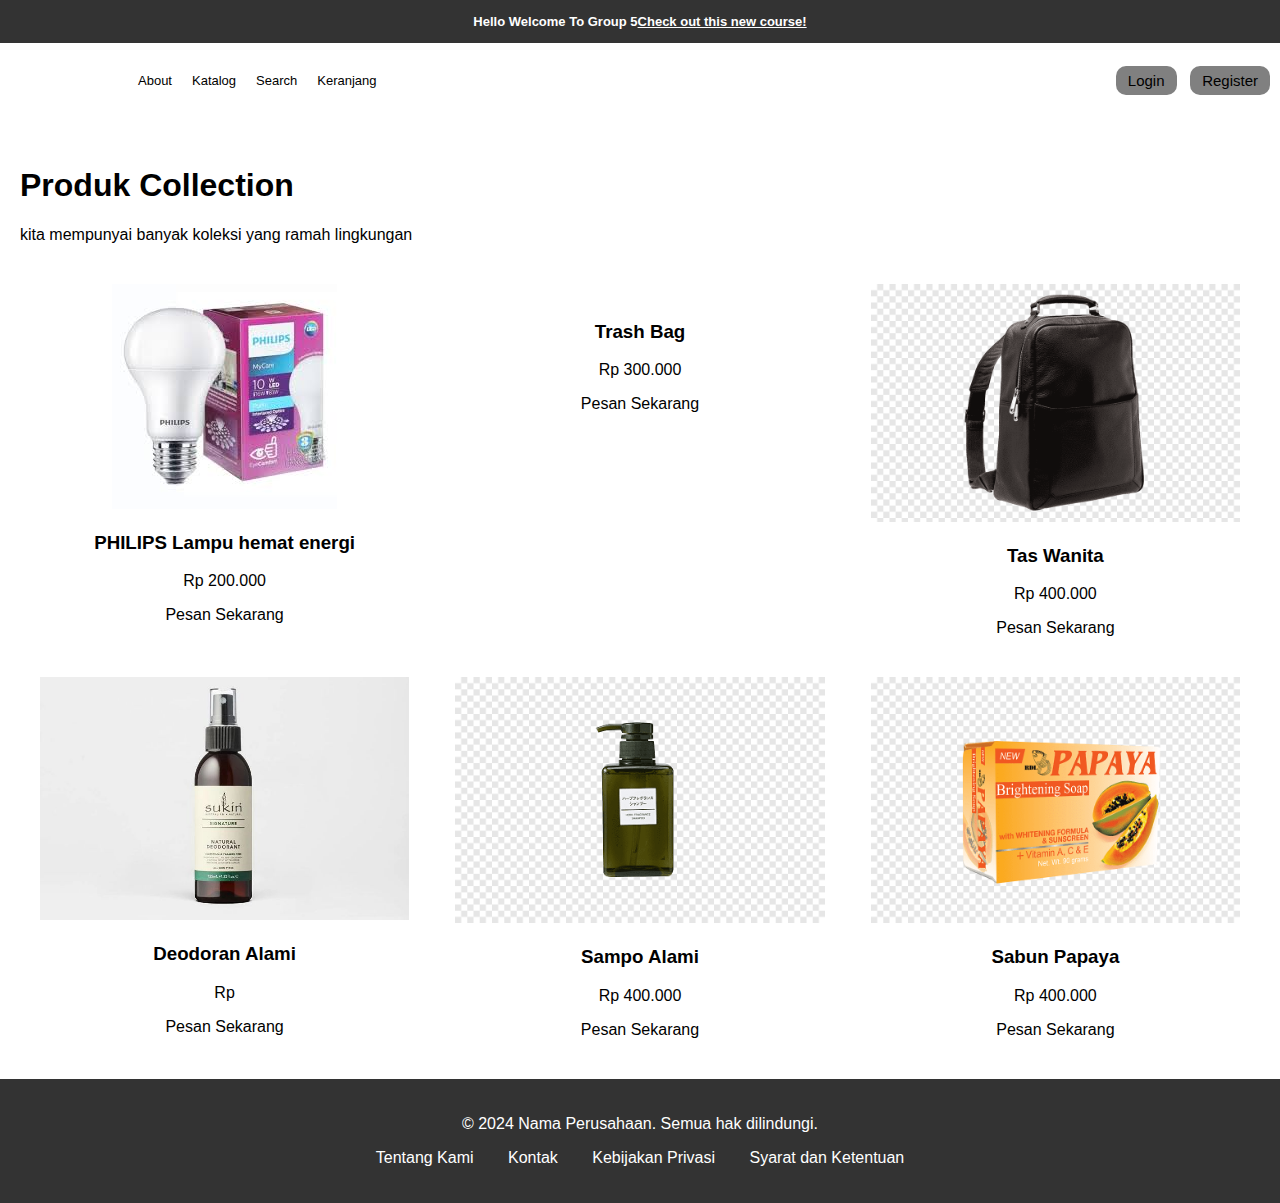
==== Grup 5/index.html @ 884f97e6 "Add files via upload" ====
<!DOCTYPE html>
<html lang="id">
    <head>
        <meta charset="UTF-8">
        <meta name="viewport" content="width=device-width, initial-scale=1.0">
        <title>Percobaan</title>
        <link rel="stylesheet" href="style.css" />
    </head>
    <body>
            <div class="atas">
                <p class="anouncement">
                    Hello Welcome To Group 5 
                    <a href="#" class="isi">  Check out this new course!</a>
                </p>
            </div>

            <!--ATAS-->
            <div class="navigation-navbar"> 
                <ul class="ul-navbar">
                    <li class="li-navbar"><a href="#">About</a></li>
                    <li class="li-navbar"><a href="#">Katalog</a></li>  
                    <li class="li-navbar"><a href="#">Search</a></li>
                    <li class="li-navbar"><a href="#">Keranjang</a></li>
                    <div class="right-button">
                    <button class="btn-bar"><a href="login.html">Login</a></button>
                    <button class="btn-bar"><a href="#">Register</a></button>
                   </div>
                </ul>
            </div>
            <!--ATAS END-->

            <!--Tengah-->
         <section class="Collection">
            <div>
                <header>
                    <h1>Produk Collection</h1>
                    <p>
                       kita mempunyai banyak  koleksi yang ramah lingkungan
                    </p>
                </header>
            </div>
         </section>
         <section class="produk-list">

            <div class="produk">
				<img src="lampu.jpg" alt="">
				<h3>PHILIPS Lampu hemat energi</h3>
				<p>Rp 200.000</p>
				<a href="#form-pesan">Pesan Sekarang</a>
			</div>
			<div class="produk">
				<img src="" alt="">
				<h3>Trash Bag</h3>
				<p>Rp 300.000</p>
				<a href="#form-pesan">Pesan Sekarang</a>
			</div>
			<div class="produk">
				<img src="png-clipart-handbag-backpack-targus-messenger-bags-luxury-briefcases-for-men.png" alt="Tas Wanita">
				<h3>Tas Wanita</h3>
				<p>Rp 400.000</p>
				<a href="#form-pesan">Pesan Sekarang</a>
			</div>
            <div class="produk">
				<img src="deodoran-natural.png">
				<h3>Deodoran Alami</h3>
				<p>Rp </p>
				<a href="#form-pesan">Pesan Sekarang</a>
			</div>
            <div class="produk">
				<img src="sampo-alami.png" alt="">
				<h3>Sampo Alami</h3>
				<p>Rp 400.000</p>
				<a href="#form-pesan">Pesan Sekarang</a>
			</div>
            <div class="produk">
				<img src="sabun-alami.png" alt="">
				<h3>Sabun Papaya</h3>
				<p>Rp 400.000</p>
				<a href="#form-pesan">Pesan Sekarang</a>
			</div>

        </section>
            <!--Tengah End-->

            <!--FOOTER-->
            <footer>
                <div class="footer-container">
                    <div class="footer-content">
                        <p>&copy; 2024 Nama Perusahaan. Semua hak dilindungi.</p>
                        <ul class="footer-links">
                            <li><a href="#tentang">Tentang Kami</a></li>
                            <li><a href="#kontak">Kontak</a></li>
                            <li><a href="#privasi">Kebijakan Privasi</a></li>
                            <li><a href="#syarat">Syarat dan Ketentuan</a></li>
                        </ul>
                    </div>
                </div>
            </footer>
            <!--FOOTER END-->


    </body>
</html>
---- Grup 5/style.css ----
body {
    margin: 0;
    padding: 0;
    font-family: sans-serif;
}

.atas {
    background-color: #333;
    color: white;
    padding: 1px;
    height: auto;
}

.anouncement {
    display: flex;
    justify-content: center;
    align-items: center;
    font-weight: bold;
    font-size: 13px;
}

.isi {
    text-decoration: underline;
    color: white;
}

.navigation-navbar {
    width: 100%;
    height: 10vh;

}

.li-navbar {
    color: grey;
    text-decoration: none;
    list-style-type: none;
}

.right-button {
    margin-left: auto; 
}

.btn-bar {
    margin-left: 10px; 
    border: none;
    font-size: 15px;
    background: grey;
    padding: 6px 12px;
    border-radius: 10px;
}

.ul-navbar { 
    display: flex;
    justify-content: left;
    align-items: center;
    padding: 10px;
    gap: 20px;
    font-size: 13px;
    margin-left: 10%;
}

a {
    transition-delay: 1s;
    color: black;
    text-decoration: none;
}

.Collection {
    margin: 20px;
     text-align: left;
}

.Collection header {
    margin: 20px 0; 
}

.produk-list {
    display: flex; /* Menggunakan flexbox untuk layout */
    justify-content: space-between; /* Memisahkan produk dengan jarak yang merata */
    flex-wrap: wrap; /* Mengizinkan item untuk membungkus ke baris berikutnya jika tidak muat */
    margin: 20px; /* Tambahkan margin di sekitar produk-list */
}

.produk {
    border:none;
    padding: 10px; /* Ruang di dalam produk */
    margin: 10px; /* Ruang di luar produk */
    text-align: center; /* Pusatkan teks di dalam produk */
    width: calc(33% - 40px); /* Sesuaikan lebar agar tiga produk muat dalam satu baris */
}

.produk img {
    max-width: 100%; /* Membuat gambar responsif */
    height: auto; /* Menjaga aspek rasio gambar */
}

footer {
    background-color: #333;
    color: white;
    padding: 20px 0;
    text-align: center;
}
.footer-links {
    list-style: none;
    padding: 0;
}
.footer-links li {
    display: inline;
    margin: 0 15px;
}
.footer-links a {
    color: white;
    text-decoration: none;
}
.footer-links a:hover {
    text-decoration: underline;
}
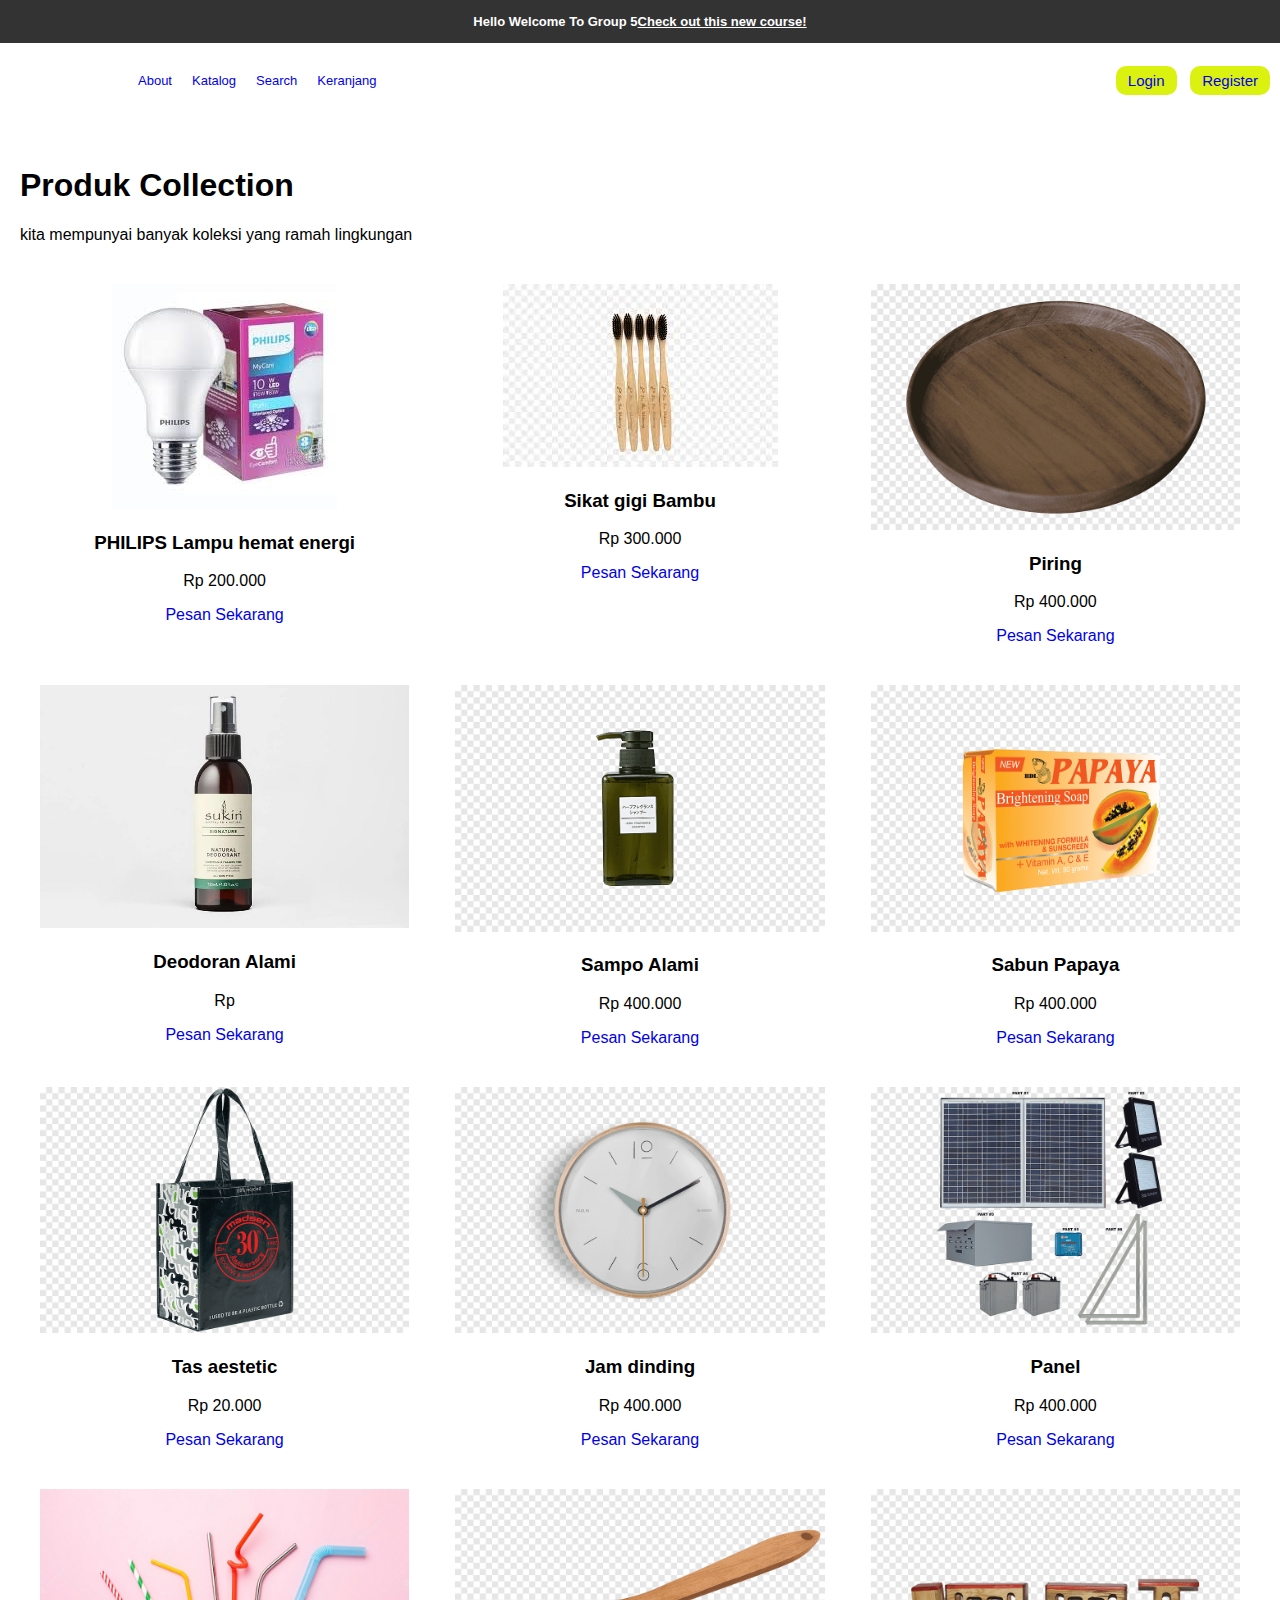
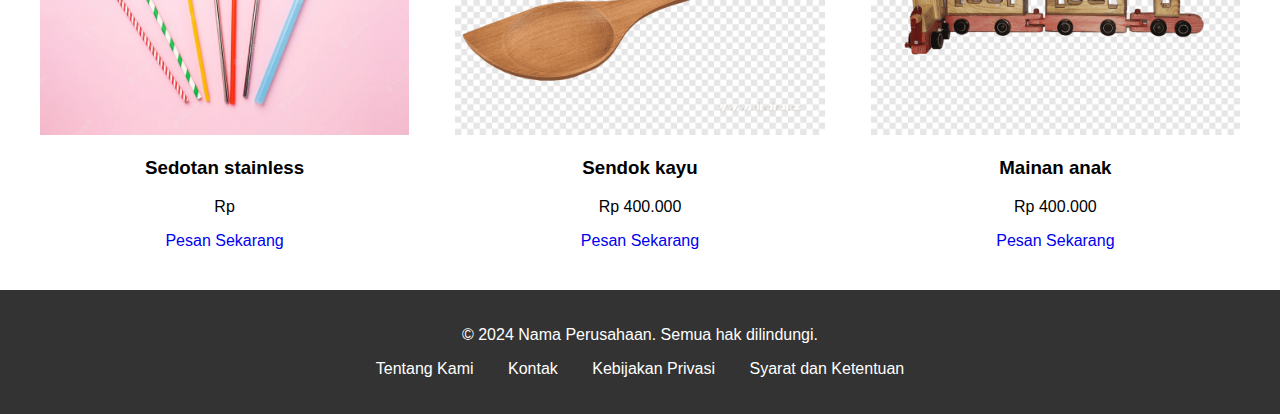
==== commit 2ef3d13e: "Add files via upload" ====
--- a/Grup 5/index.html
+++ b/Grup 5/index.html
@@ -13,11 +13,10 @@
                     <a href="#" class="isi">  Check out this new course!</a>
                 </p>
             </div>
-
             <!--ATAS-->
             <div class="navigation-navbar"> 
                 <ul class="ul-navbar">
-                    <li class="li-navbar"><a href="#">About</a></li>
+                    <li class="li-navbar"><a href="about.html">About</a></li>
                     <li class="li-navbar"><a href="#">Katalog</a></li>  
                     <li class="li-navbar"><a href="#">Search</a></li>
                     <li class="li-navbar"><a href="#">Keranjang</a></li>
@@ -28,7 +27,6 @@
                 </ul>
             </div>
             <!--ATAS END-->
-
             <!--Tengah-->
          <section class="Collection">
             <div>
@@ -41,63 +39,97 @@
             </div>
          </section>
          <section class="produk-list">
+            <div class="produk">
+              <img src="asset/lampu.jpg" alt="">
+              <h3>PHILIPS Lampu hemat energi</h3>
+              <p>Rp 200.000</p>
+              <a href="#form-pesan">Pesan Sekarang</a>
+            </div>
+            <div class="produk">
+              <img src="asset/sikatgigi.jpeg" alt="">
+              <h3>Sikat gigi Bambu</h3>
+              <p>Rp 300.000</p>
+              <a href="#form-pesan">Pesan Sekarang</a>
+            </div>
+            <div class="produk">
+              <img src="asset/piring.png" alt="">
+              <h3>Piring</h3>
+              <p>Rp 400.000</p>
+              <a href="#form-pesan">Pesan Sekarang</a>
+            </div>
 
+              <div class="produk">
+              <img src="asset/deodoran-natural.png">
+              <h3>Deodoran Alami</h3>
+              <p>Rp </p>
+              <a href="#form-pesan">Pesan Sekarang</a>
+            </div>
+              <div class="produk">
+              <img src="asset/sampo-alami.png" alt="">
+              <h3>Sampo Alami</h3>
+              <p>Rp 400.000</p>
+              <a href="#form-pesan">Pesan Sekarang</a>
+            </div>
+              <div class="produk">
+              <img src="asset/sabun-alami.png" alt="">
+              <h3>Sabun Papaya</h3>
+              <p>Rp 400.000</p>
+              <a href="#form-pesan">Pesan Sekarang</a>
+            </div>
+
+              <div class="produk">
+              <img src="asset/tas.png">
+              <h3>Tas aestetic</h3>
+              <p>Rp 20.000</p>
+              <a href="#form-pesan">Pesan Sekarang</a>
+            </div>
+              <div class="produk">
+              <img src="asset/jam.png" alt="">
+              <h3>Jam dinding</h3>
+              <p>Rp 400.000</p>
+              <a href="#form-pesan">Pesan Sekarang</a>
+            </div>
+              <div class="produk">
+              <img src="asset/panel.png" alt="">
+              <h3>Panel</h3>
+              <p>Rp 400.000</p>
+              <a href="#form-pesan">Pesan Sekarang</a>
+            </div>
+            
             <div class="produk">
-				<img src="lampu.jpg" alt="">
-				<h3>PHILIPS Lampu hemat energi</h3>
-				<p>Rp 200.000</p>
-				<a href="#form-pesan">Pesan Sekarang</a>
-			</div>
-			<div class="produk">
-				<img src="" alt="">
-				<h3>Trash Bag</h3>
-				<p>Rp 300.000</p>
-				<a href="#form-pesan">Pesan Sekarang</a>
-			</div>
-			<div class="produk">
-				<img src="png-clipart-handbag-backpack-targus-messenger-bags-luxury-briefcases-for-men.png" alt="Tas Wanita">
-				<h3>Tas Wanita</h3>
-				<p>Rp 400.000</p>
-				<a href="#form-pesan">Pesan Sekarang</a>
-			</div>
-            <div class="produk">
-				<img src="deodoran-natural.png">
-				<h3>Deodoran Alami</h3>
-				<p>Rp </p>
-				<a href="#form-pesan">Pesan Sekarang</a>
-			</div>
-            <div class="produk">
-				<img src="sampo-alami.png" alt="">
-				<h3>Sampo Alami</h3>
-				<p>Rp 400.000</p>
-				<a href="#form-pesan">Pesan Sekarang</a>
-			</div>
-            <div class="produk">
-				<img src="sabun-alami.png" alt="">
-				<h3>Sabun Papaya</h3>
-				<p>Rp 400.000</p>
-				<a href="#form-pesan">Pesan Sekarang</a>
-			</div>
-
+              <img src="asset/sedotan.jpg">
+              <h3>Sedotan stainless</h3>
+              <p>Rp </p>
+              <a href="#form-pesan">Pesan Sekarang</a>
+            </div>
+              <div class="produk">
+              <img src="asset/sendok.png" alt="">
+              <h3>Sendok kayu</h3>
+              <p>Rp 400.000</p>
+              <a href="#form-pesan">Pesan Sekarang</a>
+            </div>
+              <div class="produk">
+              <img src="asset/kereta.png" alt="">
+              <h3>Mainan anak</h3>
+              <p>Rp 400.000</p>
+              <a href="#form-pesan">Pesan Sekarang</a>
+            </div>
         </section>
             <!--Tengah End-->
-
             <!--FOOTER-->
             <footer>
                 <div class="footer-container">
                     <div class="footer-content">
                         <p>&copy; 2024 Nama Perusahaan. Semua hak dilindungi.</p>
                         <ul class="footer-links">
-                            <li><a href="#tentang">Tentang Kami</a></li>
-                            <li><a href="#kontak">Kontak</a></li>
+                            <li><a href="about.html">Tentang Kami</a></li>
+                            <li><a href="https://wa.me/+6289525440178">Kontak</a></li>
                             <li><a href="#privasi">Kebijakan Privasi</a></li>
-                            <li><a href="#syarat">Syarat dan Ketentuan</a></li>
+                            <li><a href="login.html">Syarat dan Ketentuan</a></li>
                         </ul>
                     </div>
                 </div>
             </footer>
             <!--FOOTER END-->
-
-
     </body>
 </html>--- a/Grup 5/style.css
+++ b/Grup 5/style.css
@@ -31,7 +31,7 @@
 }
 
 .li-navbar {
-    color: grey;
+    color: black;
     text-decoration: none;
     list-style-type: none;
 }
@@ -44,7 +44,7 @@
     margin-left: 10px; 
     border: none;
     font-size: 15px;
-    background: grey;
+    background: rgb(219, 241, 15);
     padding: 6px 12px;
     border-radius: 10px;
 }
@@ -60,8 +60,7 @@
 }
 
 a {
-    transition-delay: 1s;
-    color: black;
+    transition-delay: 2s;
     text-decoration: none;
 }
 
@@ -75,23 +74,23 @@
 }
 
 .produk-list {
-    display: flex; /* Menggunakan flexbox untuk layout */
-    justify-content: space-between; /* Memisahkan produk dengan jarak yang merata */
-    flex-wrap: wrap; /* Mengizinkan item untuk membungkus ke baris berikutnya jika tidak muat */
-    margin: 20px; /* Tambahkan margin di sekitar produk-list */
+    display: flex; 
+    justify-content: space-between; 
+    flex-wrap: wrap; 
+    margin: 20px; 
 }
 
 .produk {
     border:none;
-    padding: 10px; /* Ruang di dalam produk */
-    margin: 10px; /* Ruang di luar produk */
-    text-align: center; /* Pusatkan teks di dalam produk */
-    width: calc(33% - 40px); /* Sesuaikan lebar agar tiga produk muat dalam satu baris */
+    padding: 10px; 
+    margin: 10px; 
+    text-align: center; 
+    width: calc(33% - 40px); 
 }
 
 .produk img {
-    max-width: 100%; /* Membuat gambar responsif */
-    height: auto; /* Menjaga aspek rasio gambar */
+    max-width: 100%; 
+    height: auto; 
 }
 
 footer {
